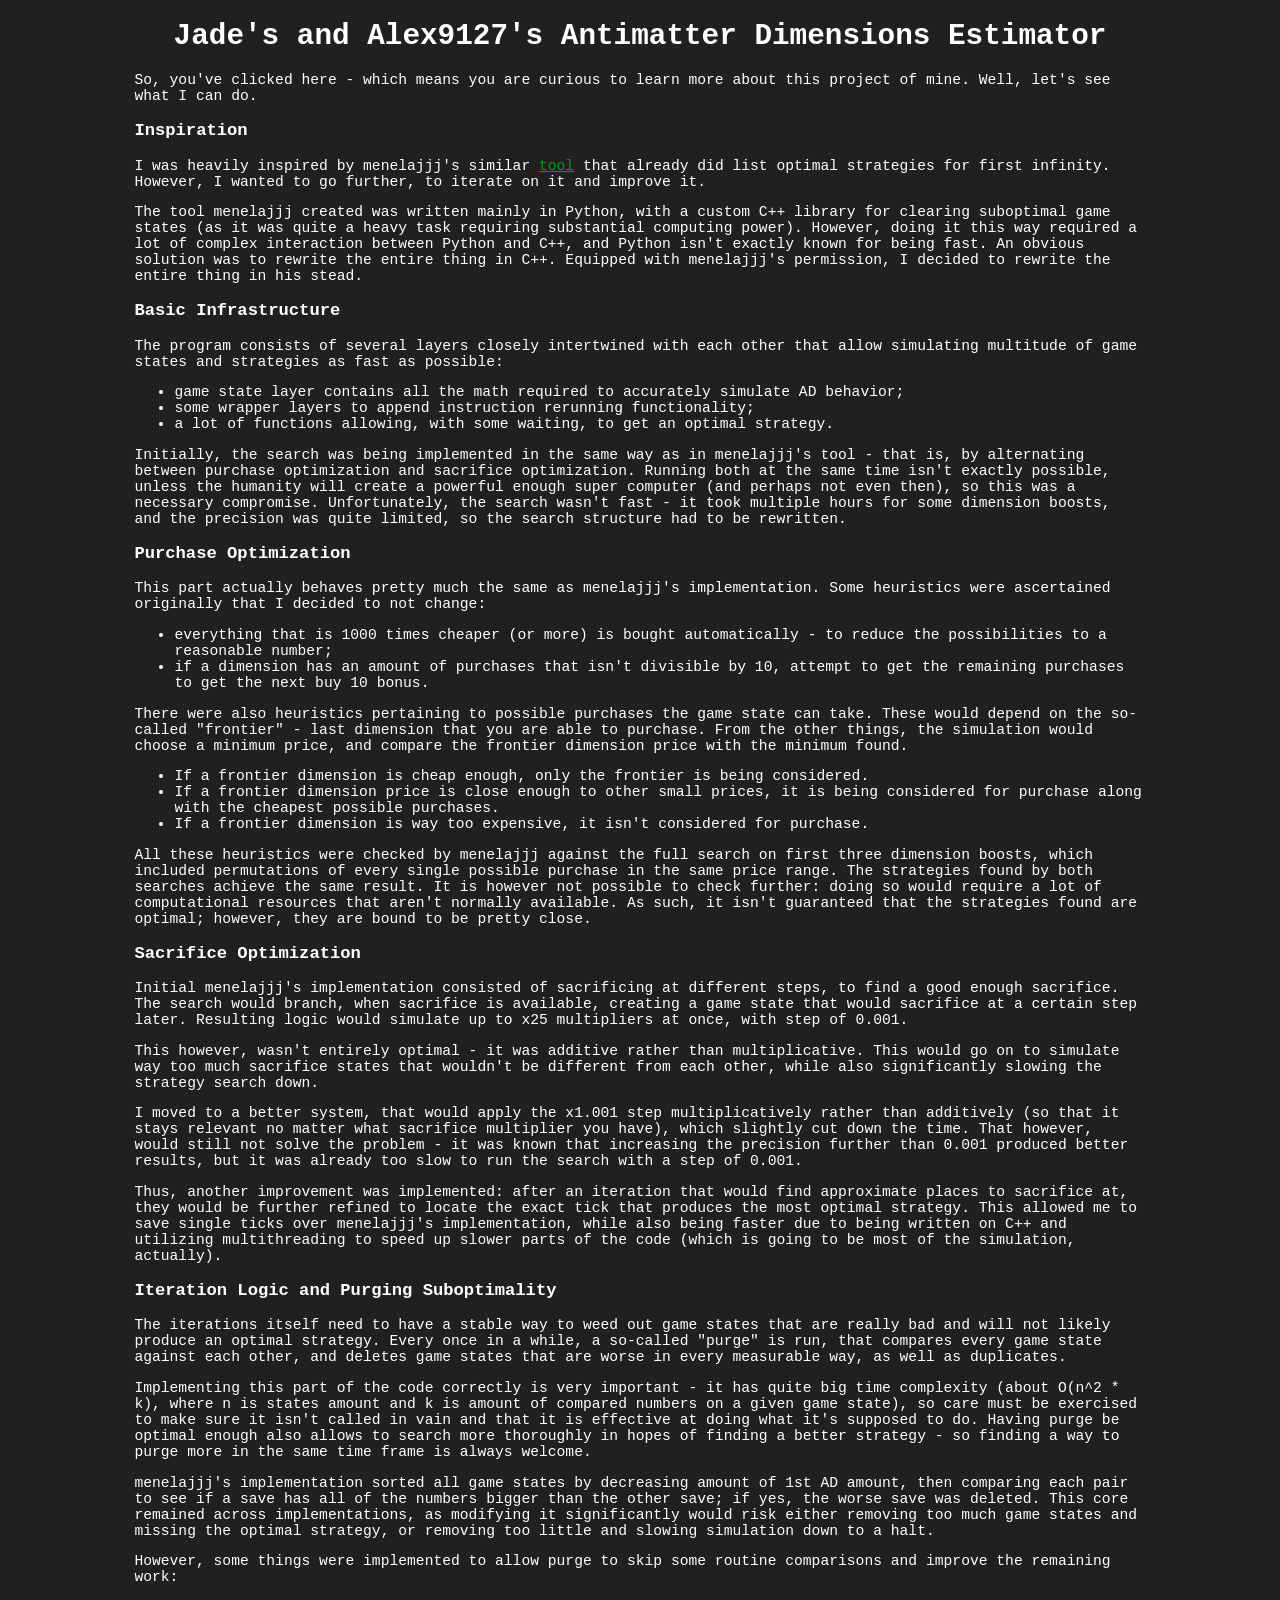
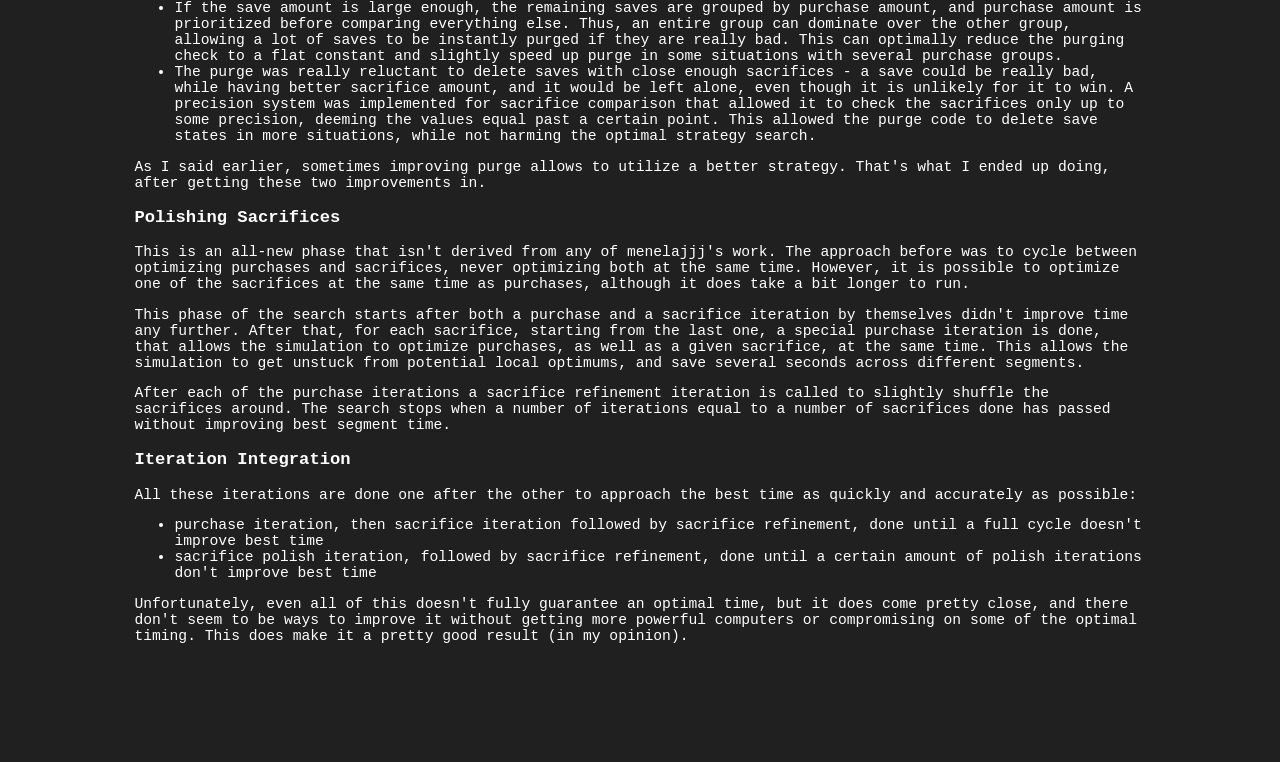
==== docs/about.html @ 2327a966 "feat: add about.css" ====
<!DOCTYPE html>
<html>
    <head>
        <link rel="stylesheet" href="./static/css/style.css">
        <title>Jade's and Alex9127's Antimatter Dimensions Estimator</title>
    </head>
    <body>
        <div class="content">
            <h1>
                Jade's and Alex9127's Antimatter Dimensions Estimator
            </h1>
            <p>
                So, you've clicked here - which means you are curious to learn more about this project of mine. Well, let's see what I can do.
            </p>
            <h3>
                Inspiration
            </h3>
            <p>
                I was heavily inspired by menelajjj's similar <a href="https://menelajjj.github.io/ad-dimboost-optimizer">tool</a> 
                that already did list optimal strategies for first infinity. However, I wanted to go further, to iterate on it and improve it.
            </p>
            <p>
                The tool menelajjj created was written mainly in Python, with a custom C++ library for clearing suboptimal game states 
                (as it was quite a heavy task requiring substantial computing power). However, doing it this way required a lot of complex interaction
                between Python and C++, and Python isn't exactly known for being fast. An obvious solution was to rewrite the entire thing in C++.
                Equipped with menelajjj's permission, I decided to rewrite the entire thing in his stead.
            </p>
            <h3>
                Basic Infrastructure
            </h3>
            <p>
                The program consists of several layers closely intertwined with each other that allow simulating multitude of game states and strategies as fast as possible:
            </p>
            <ul>
                <li>game state layer contains all the math required to accurately simulate AD behavior;</li>
                <li>some wrapper layers to append instruction rerunning functionality;</li>
                <li>a lot of functions allowing, with some waiting, to get an optimal strategy.</li>
            </ul>
            <p>
                Initially, the search was being implemented in the same way as in menelajjj's tool - that is, by alternating between purchase optimization and sacrifice optimization.
                Running both at the same time isn't exactly possible, unless the humanity will create a powerful enough super computer (and perhaps not even then), so this was a
                necessary compromise. Unfortunately, the search wasn't fast - it took multiple hours for some dimension boosts, and the precision was quite limited,
                so the search structure had to be rewritten.
            </p>
            <h3>
                Purchase Optimization
            </h3>
            <p>
                This part actually behaves pretty much the same as menelajjj's implementation. Some heuristics were ascertained originally that I decided to not change:
            </p>
            <ul>
                <li>everything that is 1000 times cheaper (or more) is bought automatically - to reduce the possibilities to a reasonable number;</li>
                <li>if a dimension has an amount of purchases that isn't divisible by 10, attempt to get the remaining purchases to get the next buy 10 bonus.</li>
            </ul>
            <p>
                There were also heuristics pertaining to possible purchases the game state can take. These would depend on the so-called "frontier" - last dimension that you are able to purchase.
                From the other things, the simulation would choose a minimum price, and compare the frontier dimension price with the minimum found.
            </p>
            <ul>
                <li>If a frontier dimension is cheap enough, only the frontier is being considered.</li>
                <li>If a frontier dimension price is close enough to other small prices, it is being considered for purchase along with the cheapest possible purchases.</li>
                <li>If a frontier dimension is way too expensive, it isn't considered for purchase.</li>
            </ul>
            <p>
                All these heuristics were checked by menelajjj against the full search on first three dimension boosts, which included permutations of every single 
                possible purchase in the same price range. The strategies found by both searches achieve the same result. It is however not possible to check further: 
                doing so would require a lot of computational resources that aren't normally available. As such, it isn't guaranteed that the strategies found are optimal; 
                however, they are bound to be pretty close.
            </p>
            <h3>
                Sacrifice Optimization
            </h3>
            <p>
                Initial menelajjj's implementation consisted of sacrificing at different steps, to find a good enough sacrifice. The search would branch, when sacrifice is available,
                creating a game state that would sacrifice at a certain step later. Resulting logic would simulate up to x25 multipliers at once, with step of 0.001.
            </p>
            <p>
                This however, wasn't entirely optimal - it was additive rather than multiplicative. This would go on to simulate way too much sacrifice states that wouldn't be different from each other,
                while also significantly slowing the strategy search down.
            </p>
            <p>
                I moved to a better system, that would apply the x1.001 step multiplicatively rather than additively (so that it stays relevant no matter what sacrifice multiplier you have),
                which slightly cut down the time. That however, would still not solve the problem - it was known that increasing the precision further than 0.001 produced better results,
                but it was already too slow to run the search with a step of 0.001.
            </p>
            <p>
                Thus, another improvement was implemented: after an iteration that would find approximate places to sacrifice at, they would be further refined to locate the exact tick that produces
                the most optimal strategy. This allowed me to save single ticks over menelajjj's implementation, while also being faster due to being written on C++ and utilizing multithreading to
                speed up slower parts of the code (which is going to be most of the simulation, actually).
            </p>
            <h3>
                Iteration Logic and Purging Suboptimality
            </h3>
            <p>
                The iterations itself need to have a stable way to weed out game states that are really bad and will not likely produce an optimal strategy. Every once in a while, a so-called
                "purge" is run, that compares every game state against each other, and deletes game states that are worse in every measurable way, as well as duplicates.
            </p>
            <p>
                Implementing this part of the code correctly is very important - it has quite big time complexity (about O(n^2 * k), where n is states amount and k is amount of compared numbers
                on a given game state), so care must be exercised to make sure it isn't called in vain and that it is effective at doing what it's supposed to do. Having purge be optimal enough also
                allows to search more thoroughly in hopes of finding a better strategy - so finding a way to purge more in the same time frame is always welcome.
            </p>
            <p>
                menelajjj's implementation sorted all game states by decreasing amount of 1st AD amount, then comparing each pair to see if a save has all of the numbers bigger than the other save;
                if yes, the worse save was deleted. This core remained across implementations, as modifying it significantly would risk either removing too much game states and missing the optimal
                strategy, or removing too little and slowing simulation down to a halt.
            </p>
            <p>
                However, some things were implemented to allow purge to skip some routine comparisons and improve the remaining work:
            </p>
            <ul>
                <li>
                    If the save amount is large enough, the remaining saves are grouped by purchase amount, and purchase amount is prioritized before comparing everything else. Thus, an entire group
                    can dominate over the other group, allowing a lot of saves to be instantly purged if they are really bad. This can optimally reduce the purging check to a flat constant and
                    slightly speed up purge in some situations with several purchase groups.
                </li>
                <li>
                    The purge was really reluctant to delete saves with close enough sacrifices - a save could be really bad, while having better sacrifice amount, and it would be left alone, even though
                    it is unlikely for it to win. A precision system was implemented for sacrifice comparison that allowed it to check the sacrifices only up to some precision, deeming the values equal
                    past a certain point. This allowed the purge code to delete save states in more situations, while not harming the optimal strategy search.
                </li>
            </ul>
            <p>
                As I said earlier, sometimes improving purge allows to utilize a better strategy. That's what I ended up doing, after getting these two improvements in.
            </p>
            <h3>
                Polishing Sacrifices
            </h3>
            <p>
                This is an all-new phase that isn't derived from any of menelajjj's work. The approach before was to cycle between optimizing purchases and sacrifices, never optimizing both at the same
                time. However, it is possible to optimize one of the sacrifices at the same time as purchases, although it does take a bit longer to run.
            </p>
            <p>
                This phase of the search starts after both a purchase and a sacrifice iteration by themselves didn't improve time any further. After that, for each sacrifice, starting from the last one,
                a special purchase iteration is done, that allows the simulation to optimize purchases, as well as a given sacrifice, at the same time. This allows the simulation to get unstuck
                from potential local optimums, and save several seconds across different segments.
            </p>
            <p>
                After each of the purchase iterations a sacrifice refinement iteration is called to slightly shuffle the sacrifices around. The search stops when a number of iterations equal to a 
                number of sacrifices done has passed without improving best segment time.
            </p>
            <h3>
                Iteration Integration
            </h3>
            <p>
                All these iterations are done one after the other to approach the best time as quickly and accurately as possible:
            </p>
            <ul>
                <li>purchase iteration, then sacrifice iteration followed by sacrifice refinement, done until a full cycle doesn't improve best time</li>
                <li>sacrifice polish iteration, followed by sacrifice refinement, done until a certain amount of polish iterations don't improve best time</li>
            </ul>
            <p>
                Unfortunately, even all of this doesn't fully guarantee an optimal time, but it does come pretty close, and there don't seem to be ways to improve it without getting more powerful
                computers or compromising on some of the optimal timing. This does make it a pretty good result (in my opinion).
            </p>
        </div>
    </body>
</html>
---- docs/static/css/style.css ----
body {
    background-color: #202020;
    font-family: monospace;
    font-size: 11pt;
    color: white;
    padding: 0px;
}

h1 {
    text-align: center;
}

a {
    color: #009f00;
}

.content {
    margin-left: 10%;
    margin-right: 10%;
}

.inner-block {
    background-color: #404040;
    padding-top: 0.5rem;
    padding-bottom: 1rem;
    padding-left: 5%;
    padding-right: 5%;
}
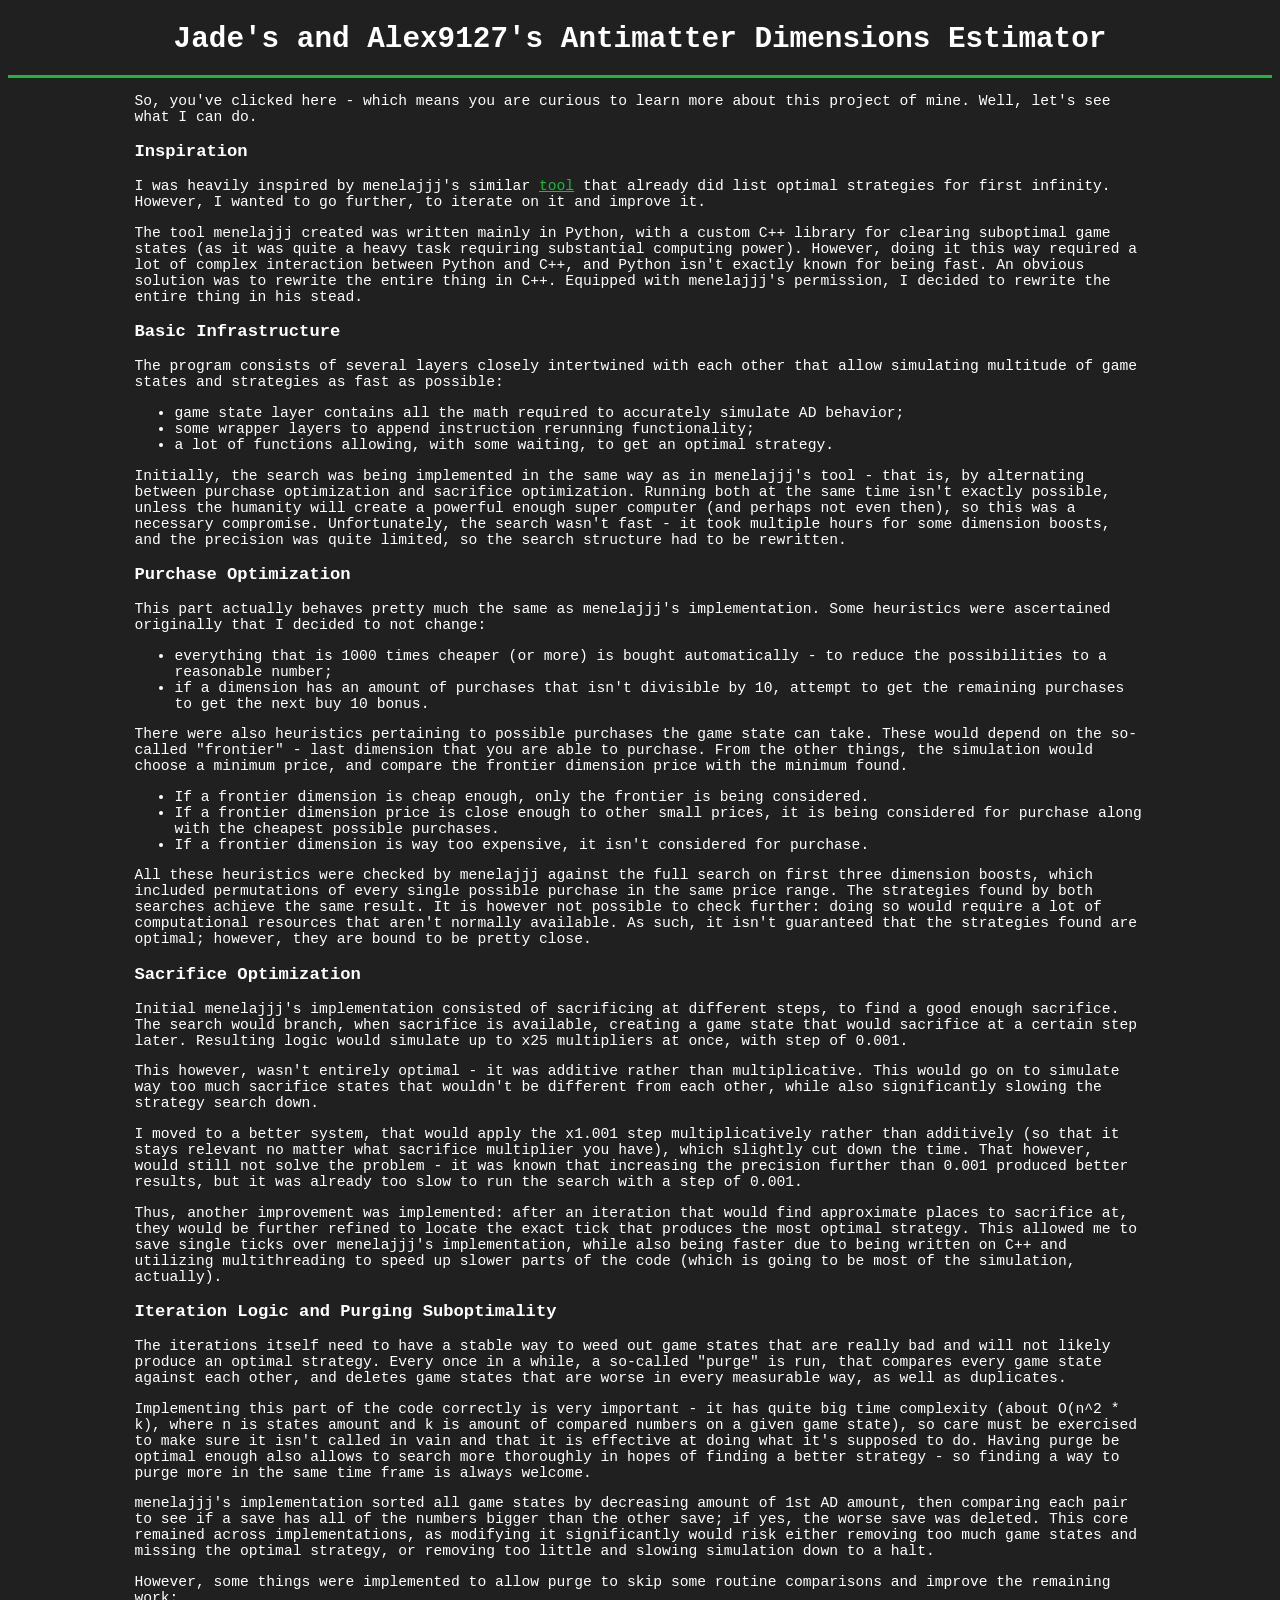
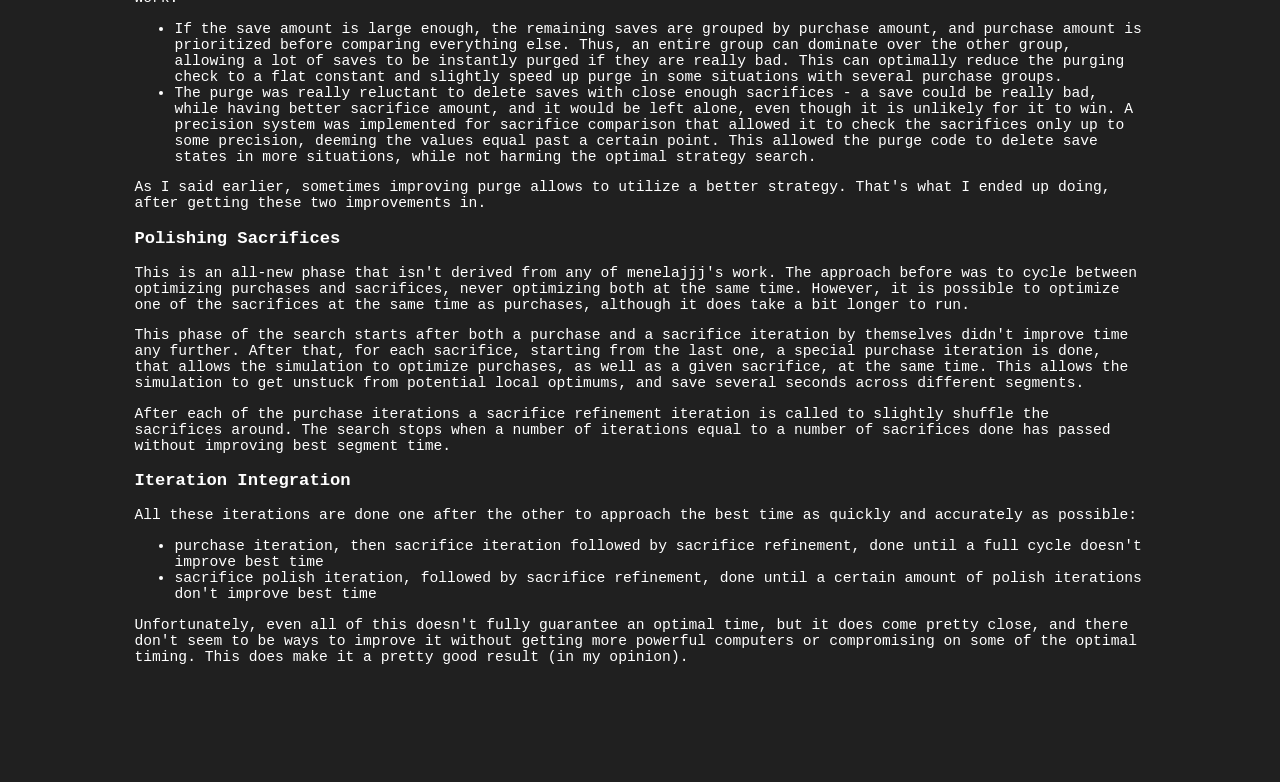
==== commit 6217fe5a: "fix: add sticky header to html pages" ====
--- a/docs/about.html
+++ b/docs/about.html
@@ -5,10 +5,12 @@
         <title>Jade's and Alex9127's Antimatter Dimensions Estimator</title>
     </head>
     <body>
+        <header>
+            <h1><a class="hide-link" href="./index.html">
+                Jade's and Alex9127's Antimatter Dimensions Estimator
+            </a></h1>
+        </header>
         <div class="content">
-            <h1>
-                Jade's and Alex9127's Antimatter Dimensions Estimator
-            </h1>
             <p>
                 So, you've clicked here - which means you are curious to learn more about this project of mine. Well, let's see what I can do.
             </p>
--- a/docs/static/css/style.css
+++ b/docs/static/css/style.css
@@ -1,9 +1,25 @@
+:root {
+    --bg-color: #202020;
+    --inner-color: #404040;
+    --accent-color: #1bbb36;
+}
+
 body {
-    background-color: #202020;
+    background-color: var(--bg-color);
     font-family: monospace;
     font-size: 11pt;
     color: white;
     padding: 0px;
+    margin-top: 0px;
+    
+}
+
+header {
+    position: sticky;
+    top: 0;
+    background-color: var(--bg-color);
+    border-top: var(--bg-color) 3px solid;
+    border-bottom: var(--accent-color) 3px solid;
 }
 
 h1 {
@@ -11,7 +27,7 @@
 }
 
 a {
-    color: #009f00;
+    color: var(--accent-color);
 }
 
 .content {
@@ -20,9 +36,14 @@
 }
 
 .inner-block {
-    background-color: #404040;
+    background-color: var(--inner-color);
     padding-top: 0.5rem;
     padding-bottom: 1rem;
     padding-left: 5%;
     padding-right: 5%;
 }
+
+.hide-link {
+	color: inherit;
+	text-decoration: none;
+}
